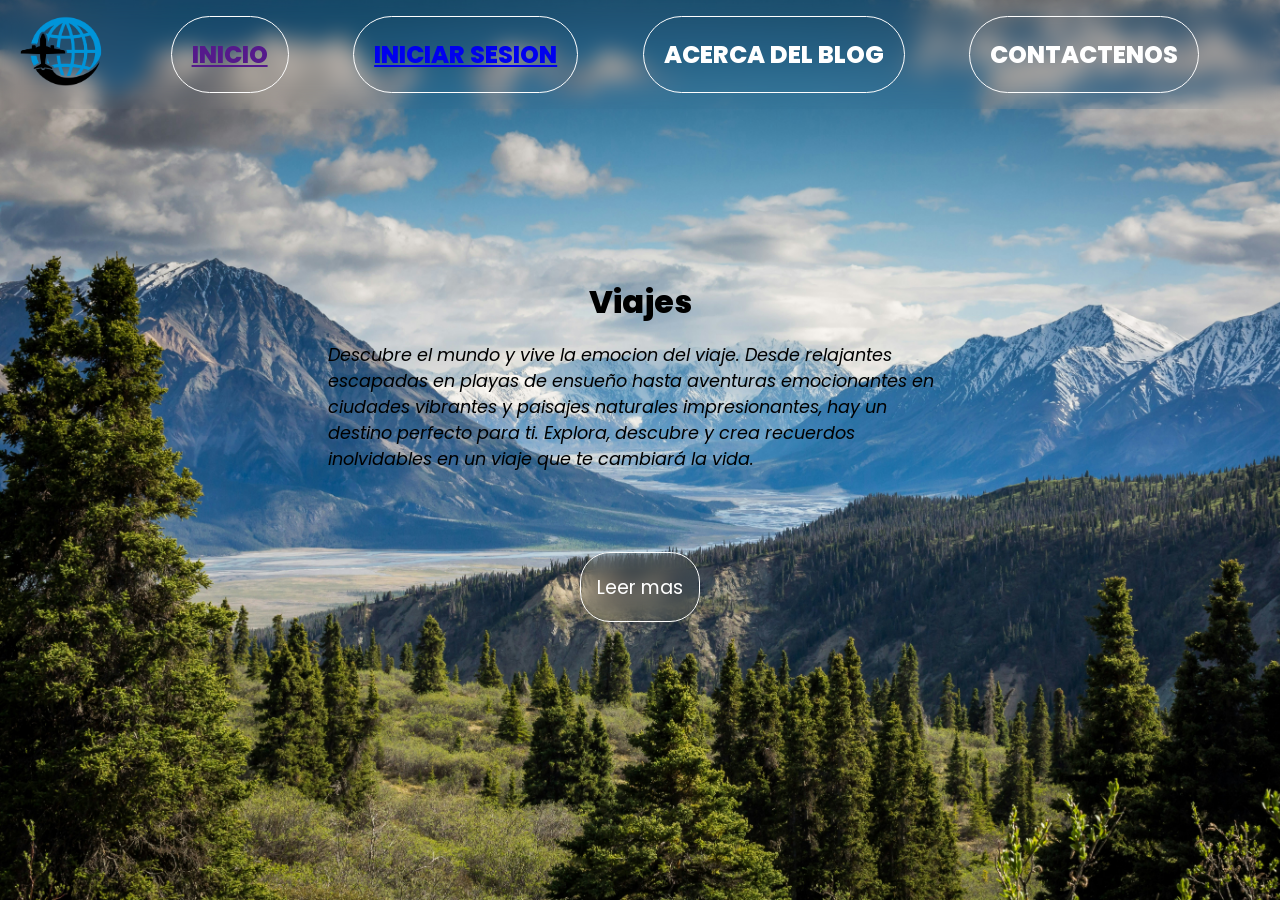
==== LandingPage.html @ ee0b38ee "Se agrega el proyecto" ====
<!DOCTYPE html>
<html lang="en">
<head>
    <meta charset="UTF-8">
    <meta name="viewport" content="width=device-width, initial-scale=1.0">
    <title>Inicio</title>
    <link rel="stylesheet" href="./Estilos/LandingPage.css">
</head>
<body>
    <nav>
        <div class="logo">
            <img src="./Imagenes/Travel logo.png" alt="Logo">
        </div>
        <ul class="nav-links">
            <li class="Home"><a href="">Inicio</a></li>
            <li class="Login"><a href="/LoginPage.html">Iniciar Sesion</a></li>
            <li class="About">Acerca del blog</li>
            <li class="Contact">Contactenos</li>
        </ul>
    </nav>

    <header>
        <div class="container">
            <div class="header-container">
                <h1 class="h-title">Viajes</h1>
                <p class="h-subtitle">
                    Descubre el mundo y vive la emocion del viaje. Desde relajantes escapadas en playas de ensueño hasta aventuras emocionantes en ciudades vibrantes y paisajes naturales impresionantes, hay un destino perfecto para ti. Explora, descubre y crea recuerdos inolvidables en un viaje que te cambiará la vida.
                </p>
                <button id="btn">Leer mas</button>
            </div>
        </div>
    </header>
    
</body>
</html>
---- Estilos/LandingPage.css ----
@import url('https://fonts.googleapis.com/css2?family=Poppins:wght@500&display=swap');

* {
    margin: 0;
    padding: 0;
    font-family: 'Poppins', sans-serif;
    box-sizing: border-box;
}

body{
    background-color: transparent;
}

header{
    height: 100vh;
}

.container {
    padding: 14rem 1rem;
    margin: auto;
    width: 100%;
    height: 100%;
    background-image: url(/Imagenes/LandingPage.jpg);
    background-size: cover;
    background-repeat: no-repeat;
    display: flex;
    align-items: center;
    justify-content: center;

}

.header-container{
    width: 50%;
    display: flex;
    flex-direction: column;
    align-items: center;
}

.h-title {
    font-size: 2rem;
    font-weight: 800;
    margin-bottom: 1rem;
    text-align: center;
}

.h-subtitle {
    font-size: 1.1rem;
    font-style: italic;
    margin-bottom: 5rem;
}

nav{
    position: fixed;
    top: 0;
    padding: 1rem;
    width: 100%;
    display: flex;
    justify-content: space-between;
    backdrop-filter: blur(10px);
   
}

.logo{
    width: fit-content;
}

.logo>img{
    width: 90px;
    height: 70px;
}

.nav-links{
    width: 100%;
    list-style: none;
    align-items: center;
    display: flex;
    justify-content: space-evenly;
    
}

.nav-links > li {
    color: rgb(255, 255, 255);
    text-transform: uppercase;
    cursor: pointer;
    transition: 0.3s;
    font-size: 1.5rem;
    font-weight: 800;
    border: 1px solid rgb(255, 255, 255);
    padding: 20px;
    border-radius: 50px;
   
}

.nav-links > li:hover, #btn:hover {
    color: rgb(0, 0, 0);
    background-color: rgb(255, 255, 255);

}

nav{
    background-color: transparent;
}

#btn{
    border: none;
    width: 120px;
    height: 70px;
    border-radius: 30px;
    color: white;
    font-size: 1.2rem;
    background-color: transparent;
    backdrop-filter: blur(10px);
    border: 1px solid white;
    cursor: pointer;
}
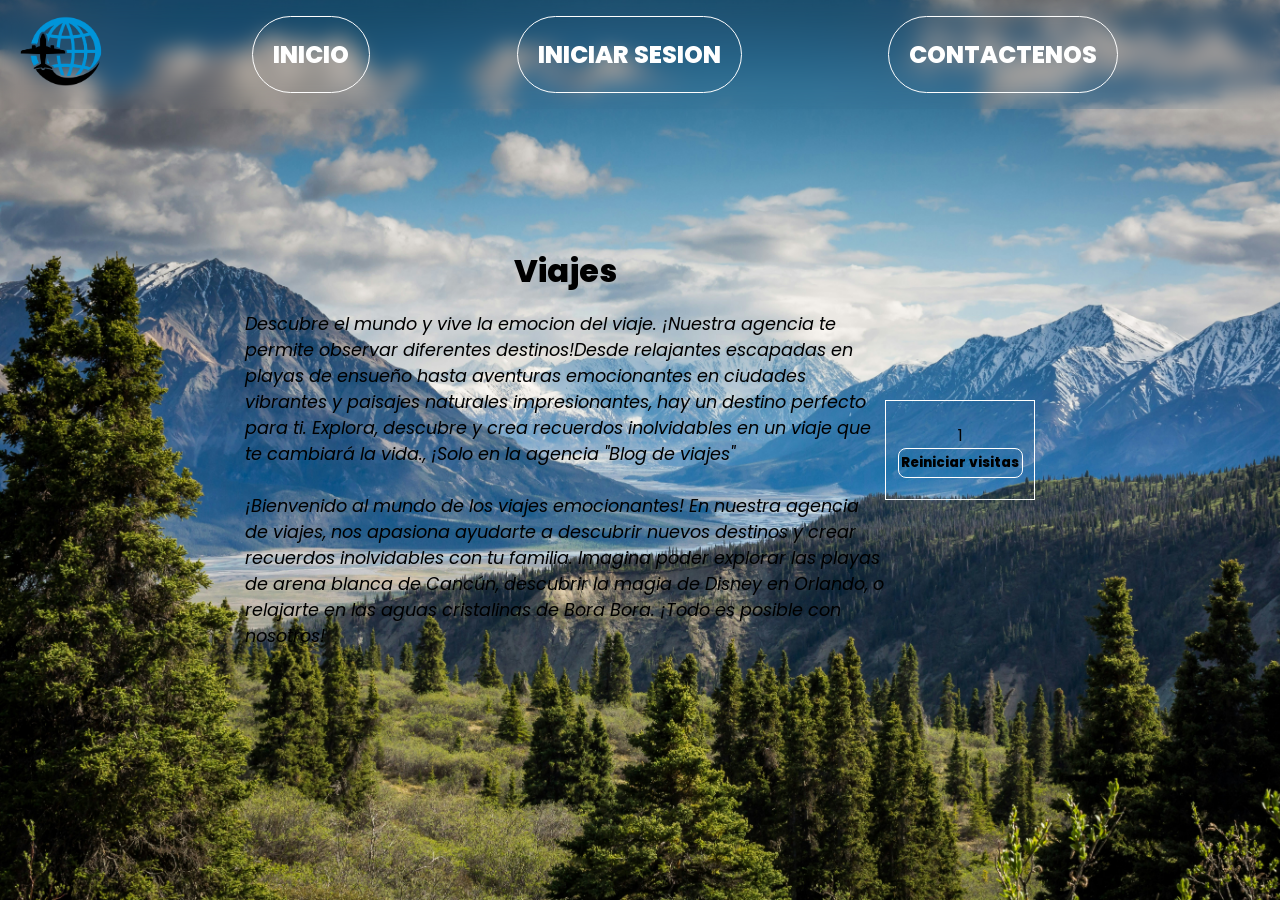
==== commit 922bff46: "Se agrega el proyecto" ====
--- a/LandingPage.html
+++ b/LandingPage.html
@@ -3,7 +3,7 @@
 <head>
     <meta charset="UTF-8">
     <meta name="viewport" content="width=device-width, initial-scale=1.0">
-    <title>Inicio</title>
+    <title>Pagina de Inicio</title>
     <link rel="stylesheet" href="./Estilos/LandingPage.css">
 </head>
 <body>
@@ -12,24 +12,33 @@
             <img src="./Imagenes/Travel logo.png" alt="Logo">
         </div>
         <ul class="nav-links">
-            <li class="Home"><a href="">Inicio</a></li>
-            <li class="Login"><a href="/LoginPage.html">Iniciar Sesion</a></li>
-            <li class="About">Acerca del blog</li>
-            <li class="Contact">Contactenos</li>
+            <li class="Home" class="default">Inicio</li>
+            <li class="Login"><a href="/LoginPage.html" class="link">Iniciar Sesion</a></li>
+            <li class="Contact"><a href="/ContactUs.html" class="link">Contactenos</a></li>
         </ul>
     </nav>
 
     <header>
         <div class="container">
             <div class="header-container">
+                <br> <br> <br>
                 <h1 class="h-title">Viajes</h1>
-                <p class="h-subtitle">
-                    Descubre el mundo y vive la emocion del viaje. Desde relajantes escapadas en playas de ensueño hasta aventuras emocionantes en ciudades vibrantes y paisajes naturales impresionantes, hay un destino perfecto para ti. Explora, descubre y crea recuerdos inolvidables en un viaje que te cambiará la vida.
+                <p class="text">
+                    Descubre el mundo y vive la emocion del viaje. ¡Nuestra agencia te permite observar diferentes destinos!Desde relajantes escapadas en playas de ensueño hasta aventuras emocionantes en ciudades vibrantes y paisajes naturales impresionantes, hay un destino perfecto para ti. Explora, descubre y crea recuerdos inolvidables en un viaje que te cambiará la vida., ¡Solo en la agencia "Blog de viajes"
+                    <br><br>
+                    ¡Bienvenido al mundo de los viajes emocionantes! En nuestra agencia de viajes, nos apasiona ayudarte a descubrir nuevos destinos y crear recuerdos inolvidables con tu familia.
+                    Imagina poder explorar las playas de arena blanca de Cancún, descubrir la magia de Disney en Orlando, o relajarte en las aguas cristalinas de Bora Bora. ¡Todo es posible con nosotros!
                 </p>
-                <button id="btn">Leer mas</button>
             </div>
+            <div class="visitantes-box">
+                <span class="visitantes">0</span>
+                <button class="btn">Reiniciar visitas</button>
+            </div>
+            
+
         </div>
+        
     </header>
-    
+    <script src="/Visitas.js"></script>
 </body>
 </html>
--- a/Estilos/LandingPage.css
+++ b/Estilos/LandingPage.css
@@ -16,10 +16,9 @@
 }
 
 .container {
-    padding: 14rem 1rem;
     margin: auto;
     width: 100%;
-    height: 100%;
+    height: 100vh;
     background-image: url(/Imagenes/LandingPage.jpg);
     background-size: cover;
     background-repeat: no-repeat;
@@ -43,7 +42,7 @@
     text-align: center;
 }
 
-.h-subtitle {
+.text {
     font-size: 1.1rem;
     font-style: italic;
     margin-bottom: 5rem;
@@ -91,7 +90,7 @@
    
 }
 
-.nav-links > li:hover, #btn:hover {
+.nav-links > li:hover, #btn:hover, .btn:hover{
     color: rgb(0, 0, 0);
     background-color: rgb(255, 255, 255);
 
@@ -101,15 +100,29 @@
     background-color: transparent;
 }
 
-#btn{
+.link{
+    color: inherit;
+    text-decoration: none; 
+    cursor: pointer; 
+}
+
+.btn{
     border: none;
-    width: 120px;
-    height: 70px;
-    border-radius: 30px;
-    color: white;
-    font-size: 1.2rem;
+    height: 30px;
+    width: 125px;
     background-color: transparent;
-    backdrop-filter: blur(10px);
     border: 1px solid white;
-    cursor: pointer;
+    border-radius: 8px;
+    font-weight: 800;
+    cursor: pointer; 
 }
+
+.visitantes-box{
+    display: flex;
+    flex-direction: column;
+    border: 1px solid white;
+    height: 100px;
+    width: 150px;
+    justify-content: center;
+    align-items: center;
+}
